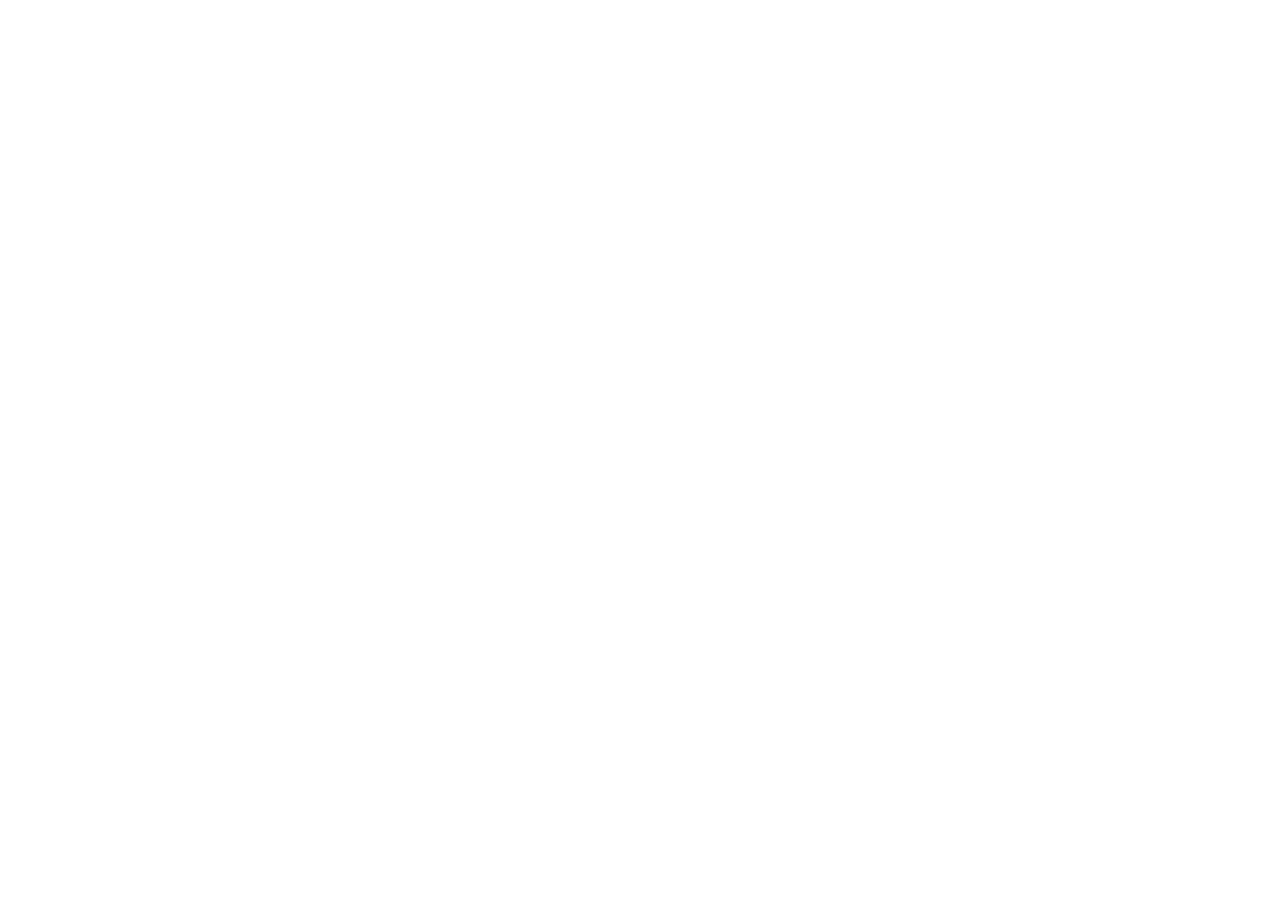
==== src/index.html @ b25213d5 "Initial commit" ====
<!DOCTYPE html>
<html lang="en">
  <head>
    <meta charset="UTF-8" />
    <link rel="icon" type="image/svg+xml" href="/favicon.svg" />
    <meta name="viewport" content="width=device-width, initial-scale=1.0" />
    <title>Vanilla App Template</title>
    <link rel="stylesheet" href="./css/styles.css" />
  </head>
  <body>
    <load src="./partials/header.html" icon-path="img/sprite.svg#logo" />

    <main>
      <!-- Loads the specified .html file -->
      <load src="./partials/vite-promo.html" />
      <load src="./partials/badges.html" />
    </main>

    <load src="./partials/footer.html" />

    <script type="module" src="./main.js"></script>
  </body>
</html>
---- src/css/styles.css ----
/**
  |============================
  | include css partials with
  | default @import url()
  |============================
*/
/* Common styles */
@import url('./reset.css');
@import url('./base.css');
@import url('./container.css');
@import url('./animations.css');

/* Sections style */
@import url('./header.css');
@import url('./vite-promo.css');
@import url('./badges.css');
@import url('./back-link.css');
@import url('./footer.css');
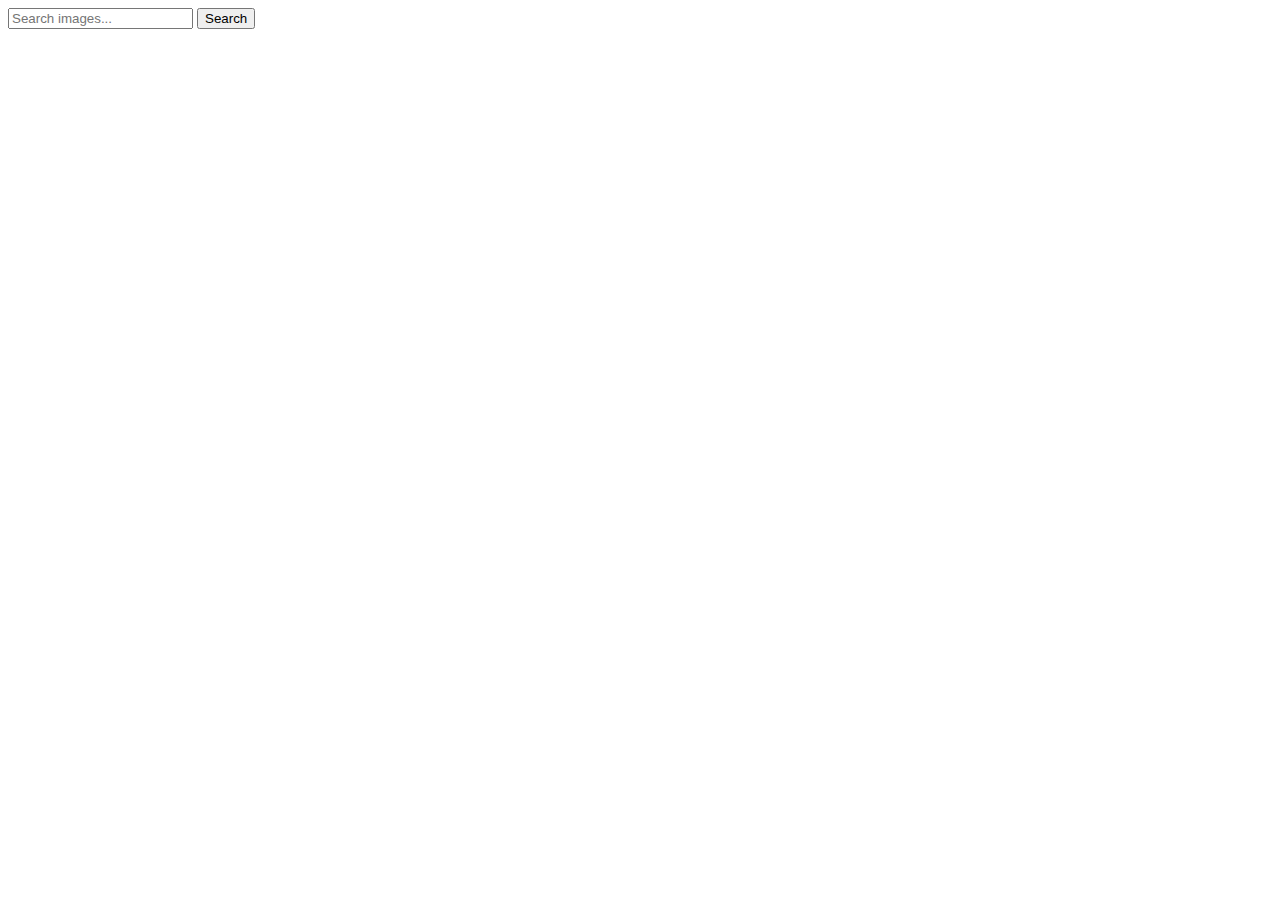
==== commit 6596de11: "first update" ====
--- a/src/index.html
+++ b/src/index.html
@@ -1,23 +1,20 @@
 <!DOCTYPE html>
 <html lang="en">
-  <head>
-    <meta charset="UTF-8" />
-    <link rel="icon" type="image/svg+xml" href="/favicon.svg" />
-    <meta name="viewport" content="width=device-width, initial-scale=1.0" />
-    <title>Vanilla App Template</title>
-    <link rel="stylesheet" href="./css/styles.css" />
-  </head>
-  <body>
-    <load src="./partials/header.html" icon-path="img/sprite.svg#logo" />
+<head>
+  <meta charset="UTF-8" />
+  <meta name="viewport" content="width=device-width, initial-scale=1.0"/>
+  <title>Pixabay Search</title>
+  <link rel="stylesheet" href="./src/css/styles.css" />
+</head>
+<body>
+  <form class="form">
+    <input type="text" name="search-text" placeholder="Search images..." />
+    <button type="submit">Search</button>
+  </form>
 
-    <main>
-      <!-- Loads the specified .html file -->
-      <load src="./partials/vite-promo.html" />
-      <load src="./partials/badges.html" />
-    </main>
+  <div class="loader hidden"></div>
+  <ul class="gallery"></ul>
 
-    <load src="./partials/footer.html" />
-
-    <script type="module" src="./main.js"></script>
-  </body>
-</html>
+  <script type="module" src="./src/js/main.js"></script>
+</body>
+</html>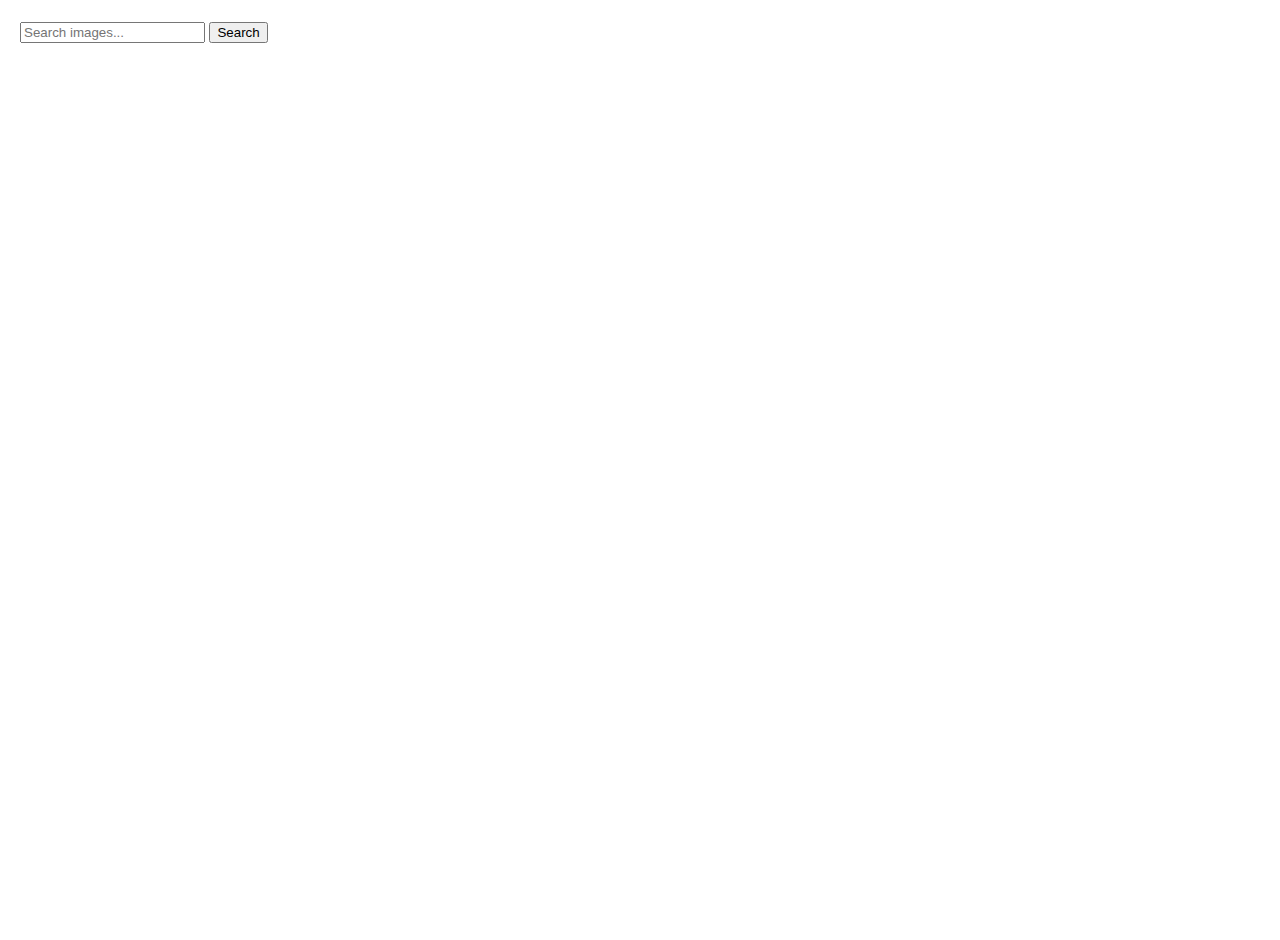
==== commit ad82afda: "second update" ====
--- a/src/index.html
+++ b/src/index.html
@@ -4,7 +4,7 @@
   <meta charset="UTF-8" />
   <meta name="viewport" content="width=device-width, initial-scale=1.0"/>
   <title>Pixabay Search</title>
-  <link rel="stylesheet" href="./src/css/styles.css" />
+  <link rel="stylesheet" href="./css/styles.css" />
 </head>
 <body>
   <form class="form">
@@ -15,6 +15,6 @@
   <div class="loader hidden"></div>
   <ul class="gallery"></ul>
 
-  <script type="module" src="./src/js/main.js"></script>
+  <script type="module" src="./main.js"></script>
 </body>
 </html>--- a/src/css/styles.css
+++ b/src/css/styles.css
@@ -0,0 +1,60 @@
+/**
+  |============================
+  | include css partials with
+  | default @import url()
+  |============================
+*/
+/* Common styles */
+@import url('./reset.css');
+@import url('./base.css');
+
+
+
+body {
+  font-family: Arial, sans-serif;
+  padding: 20px;
+}
+
+.form {
+  margin-bottom: 20px;
+}
+
+.gallery {
+  list-style: none;
+  display: flex;
+  flex-wrap: wrap;
+  gap: 10px;
+  padding: 0;
+}
+
+.gallery-item {
+  width: calc(25% - 10px);
+}
+
+.gallery-item img {
+  width: 100%;
+  display: block;
+}
+
+.info {
+  background-color: #f0f0f0;
+  padding: 10px;
+}
+
+.loader {
+  width: 48px;
+  height: 48px;
+  border: 5px solid #eee;
+  border-top-color: #333;
+  border-radius: 50%;
+  animation: spin 1s infinite linear;
+}
+
+.hidden {
+  display: none;
+}
+
+@keyframes spin {
+  0% { transform: rotate(0deg); }
+  100% { transform: rotate(360deg); }
+}
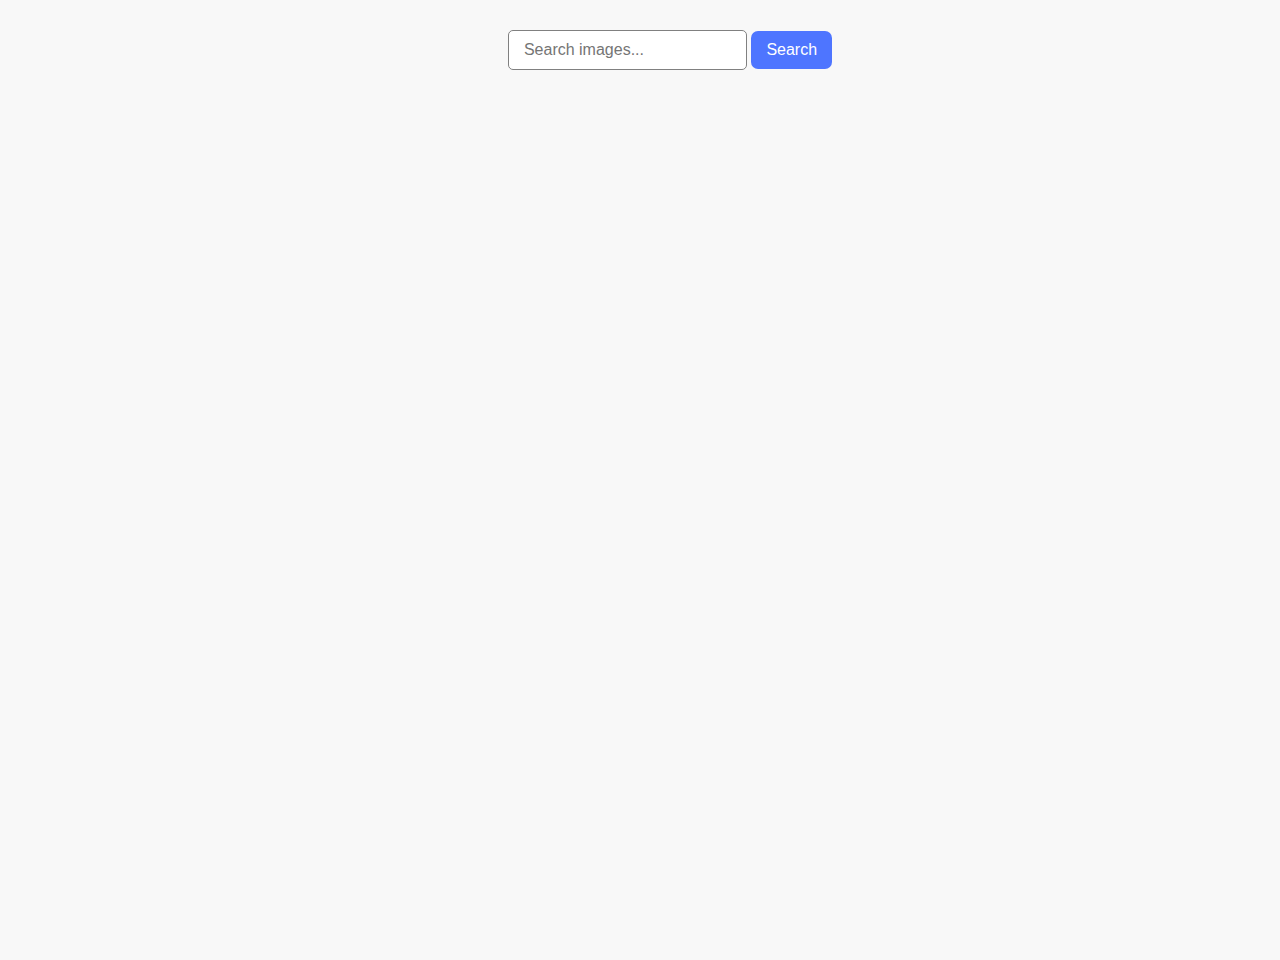
==== commit 436c9f3b: "update" ====
--- a/src/index.html
+++ b/src/index.html
@@ -5,6 +5,7 @@
   <meta name="viewport" content="width=device-width, initial-scale=1.0"/>
   <title>Pixabay Search</title>
   <link rel="stylesheet" href="./css/styles.css" />
+  <link rel="shortcut icon" href="#">
 </head>
 <body>
   <form class="form">
--- a/src/css/styles.css
+++ b/src/css/styles.css
@@ -12,23 +12,67 @@
 
 body {
   font-family: Arial, sans-serif;
-  padding: 20px;
+  padding: 30px;
+  background-color: #f8f8f8;
+  margin: 0;
 }
 
+/* Стили для формы поиска */
 .form {
-  margin-bottom: 20px;
+ margin-left: auto;
+ margin-right: auto;
 }
 
+.form input {
+  padding: 10px 15px;
+  font-size: 16px;
+  border: 1px solid #808080;
+  border-radius: 4px 0 0 4px;
+  outline: none;
+  border-radius: 5px;
+}
+
+.form input:hover{
+  border-color: #000000;
+}
+
+.form button {
+  padding: 10px 15px;
+  background-color: #4E75FF;
+  border: none;
+  color: white;
+  font-size: 16px;
+  border-radius: 7px;
+  cursor: pointer;
+  transition: background-color 0.3s ease;
+}
+
+.form button:hover {
+  background-color: #6C8CFF;
+}
+
+/* Стили для галереи */
 .gallery {
-  list-style: none;
   display: flex;
   flex-wrap: wrap;
-  gap: 10px;
+  gap: 20px;
+  justify-content: center;
+  list-style: none;
   padding: 0;
+  margin: 0;
 }
 
+/* Элемент галереи */
 .gallery-item {
-  width: calc(25% - 10px);
+  width: 300px;
+  background-color: white;
+ 
+  overflow: hidden;
+  transition: transform 0.3s ease;
+}
+
+.gallery-item:hover {
+  transform: scale(1.03);
 }
 
 .gallery-item img {
@@ -36,18 +80,28 @@
   display: block;
 }
 
+/* Информация под фото */
 .info {
-  background-color: #f0f0f0;
   padding: 10px;
+  display: flex;
+  justify-content: space-between;
+  flex-wrap: wrap;
 }
 
+.info p {
+  margin: 5px 0;
+  font-size: 14px;
+}
+
+/* Loader */
 .loader {
-  width: 48px;
-  height: 48px;
-  border: 5px solid #eee;
-  border-top-color: #333;
+  width: 64px;
+  height: 64px;
+  border: 8px solid #ccc;
+  border-top-color: #4c4cff;
   border-radius: 50%;
   animation: spin 1s infinite linear;
+  margin: 30px auto;
 }
 
 .hidden {
@@ -55,6 +109,7 @@
 }
 
 @keyframes spin {
-  0% { transform: rotate(0deg); }
-  100% { transform: rotate(360deg); }
-}
+  to {
+    transform: rotate(360deg);
+  }
+}